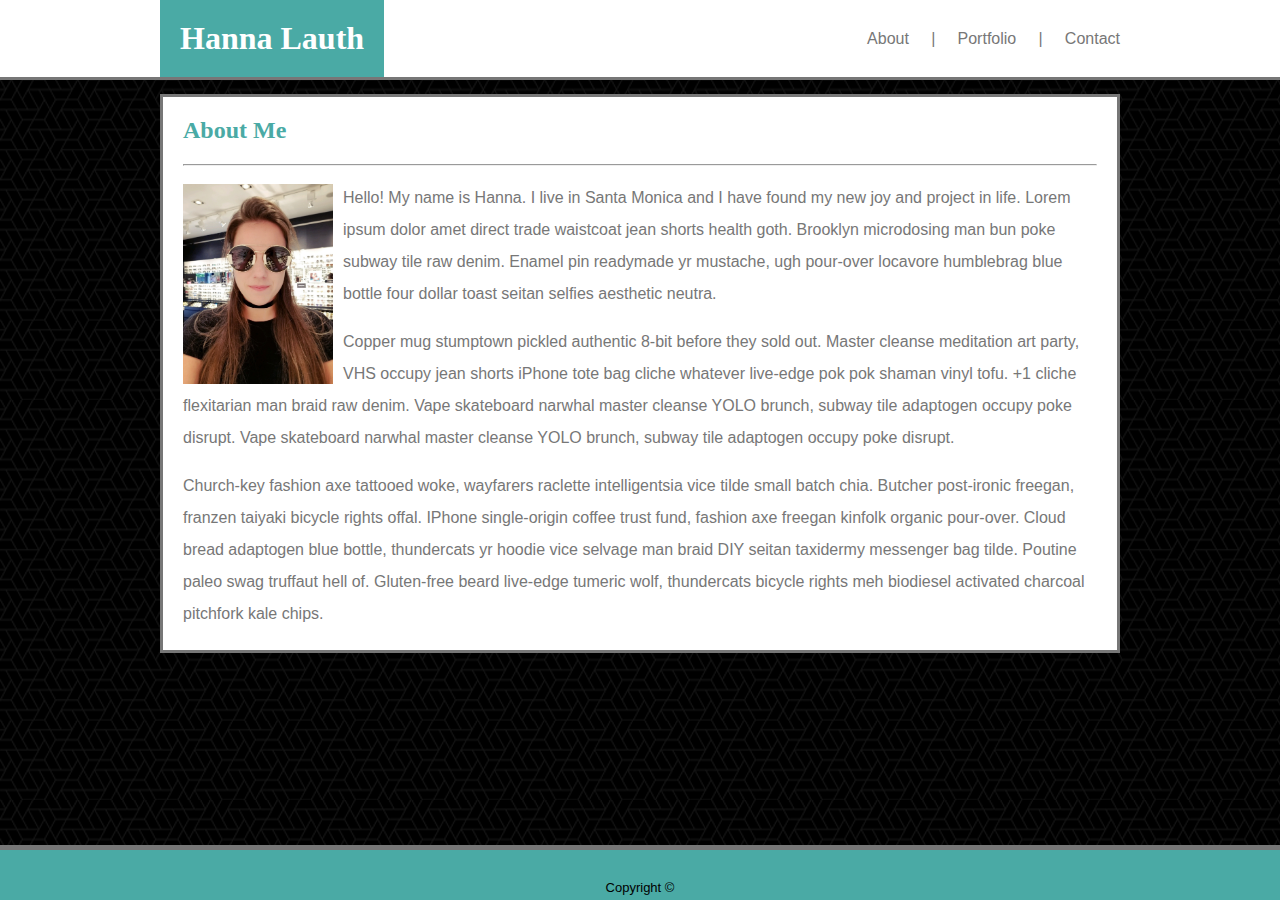
==== index.html @ 6f7ffb27 "Contact page complete" ====
<!DOCTYPE html>
<html>
<head>
    <meta charset="utf-8" />
    <meta http-equiv="X-UA-Compatible" content="IE=edge">
    <title>Basic Portfolio></title>
    <meta name="viewport" content="width=device-width, initial-scale=1">
    <link rel="stylesheet" type="text/css" media="screen" href="assets/css/style.css" />
    <script src="main.js"></script>
</head>

<body>
    <div class="top">
        <div class="top-container">
            <h1>Hanna Lauth</h1>
            <nav>
                <a href="index.html">About</a>
                <span>&nbsp;&nbsp;&nbsp;&nbsp;|&nbsp;&nbsp;&nbsp;&nbsp;
                </span>
                <a href="portfolio.html">Portfolio</a>
                <span>&nbsp;&nbsp;&nbsp;&nbsp;|&nbsp;&nbsp;&nbsp;&nbsp;
                </span>
                <a href="contact.html">Contact</a>
            </nav>
        </div>
    </div>
    

    <div class="middle">
        <section>
            <h2>About Me</h2>

            <hr id="horizontal-line">
            
            <img src="assets/images/IMG_0019.jpg" alt="Profile Photo" height="200px" id="profile-photo">
            
            <p>Hello! My name is Hanna. I live in Santa Monica and I have found my new joy and project in life. Lorem ipsum dolor amet direct trade waistcoat jean shorts health goth. Brooklyn microdosing man bun poke subway tile raw denim. Enamel pin readymade yr mustache, ugh pour-over locavore humblebrag blue bottle four dollar toast seitan selfies aesthetic neutra.
            </p>     
            <p>Copper mug stumptown pickled authentic 8-bit before they sold out. Master cleanse meditation art party, VHS occupy jean shorts iPhone tote bag cliche whatever live-edge pok pok shaman vinyl tofu. +1 cliche flexitarian man braid raw denim. Vape skateboard narwhal master cleanse YOLO brunch, subway tile adaptogen occupy poke disrupt. Vape skateboard narwhal master cleanse YOLO brunch, subway tile adaptogen occupy poke disrupt.
            </p>
            <p>Church-key fashion axe tattooed woke, wayfarers raclette intelligentsia vice tilde small batch chia. Butcher post-ironic freegan, franzen taiyaki bicycle rights offal. IPhone single-origin coffee trust fund, fashion axe freegan kinfolk organic pour-over. Cloud bread adaptogen blue bottle, thundercats yr hoodie vice selvage man braid DIY seitan taxidermy messenger bag tilde. Poutine paleo swag truffaut hell of. Gluten-free beard live-edge tumeric wolf, thundercats bicycle rights meh biodiesel activated charcoal pitchfork kale chips.
            </p>
        </section>
    </div>    

<div class="bottom">
    <footer>Copyright &copy;</footer>
</div>

</body>
</html>
---- assets/css/style.css ----
/* Code box-sizing property across "all" so that all elements' width/height properties INCLUDES content, padding and border. This ensures that the div has a full width of Xpx, no matter padding or border. It helps to eliminate the complexity that comes from widths that come from multiple properties/no longer have to perform mental math. */
* {
    box-sizing: border-box; 
}

body {
    margin: 0 auto;
    background-image: url(../images/what-the-hex-dark.png);
}

/* ALL PAGES */
    /* Font for all headings across all pages */
    h1, h2 {
        font-family: 'Georgia', 'Times', 'Times New Roman', serif;
        color: #4aaaa5;
    }

    /* Font for all fonts other that headings across all pages */
    .middle, footer, nav {
        font-family: 'Arial', 'Helvetica Neue', Helvetica, sans-serif;
    }

    /* TOP-HEADER ACROSS ALL PAGES */
    .top {
        background-color: #ffffff;
        width: 100%;
        display: inline-block;
        border-bottom: 3px solid #777777;
    }

        .top-container {
            background-color: #ffffff;
            width: 960px;
            margin: 0 auto;
        }

            h1 {
                background-color: #4aaaa5;
                color: white;
                float: left;
                margin: 0px;
                padding: 20px;
            }

            nav {
                color: #777777;
                float: right;
                padding-top: 30px;
            }
                span {
                    color: #777777;
                }

                nav > a {
                    color: #777777;
                    text-decoration: none;
                }

    /* MIDDLE CONTAINER ACROSS ALL PAGES */
    .middle {
        background-color: #ffffff;
        border: 3px solid #777777;
        max-width: 960px;
        margin: 0 auto;
        margin-top: 10px;   
        
    }

    /* FOOTER*/
    footer {
        background-color: #4aaaa5;
        border-top: 5px solid #777777;
        padding-top: 30px;
        padding-bottom: 5px;
        text-align: center;
        font-size: small;
        margin-top: 10px;
        position: fixed;
        left: 0;
        bottom: 0;
        width: 100%;
    }

/* ABOUT ME - Content styling */

section {
    margin: 20px;
}

    h2 {
        color: #4aaaa5;
    }

        hr {
            color: #777777;
        }

        #profile-photo {
            float: left;
            margin: 10px 10px 0px 0px;   
        }

        p {
            color: #777777;
            line-height: 2.0;
        }

/* CONTACT - Form styling */

    input[type=text], select, textarea {
        width: 100%;
        padding: 12px;
        border: 1px solid #777777;
        border-radius: 4px;
        margin-top: 6px;
        margin-bottom: 16px;
        resize: vertical;
    }

    input[type=submit] {
        background-color: #4aaaa5;
        color: #ffffff;
        padding: 12px 20px;
        border: none;
        border-radius: 4px;
        cursor: pointer;
    }

    input[type=submit]:hover {
        background-color: #3b928e;
    }

    .container {
        border-radius: 5px;
        background-color: none;
        padding: none;
    }
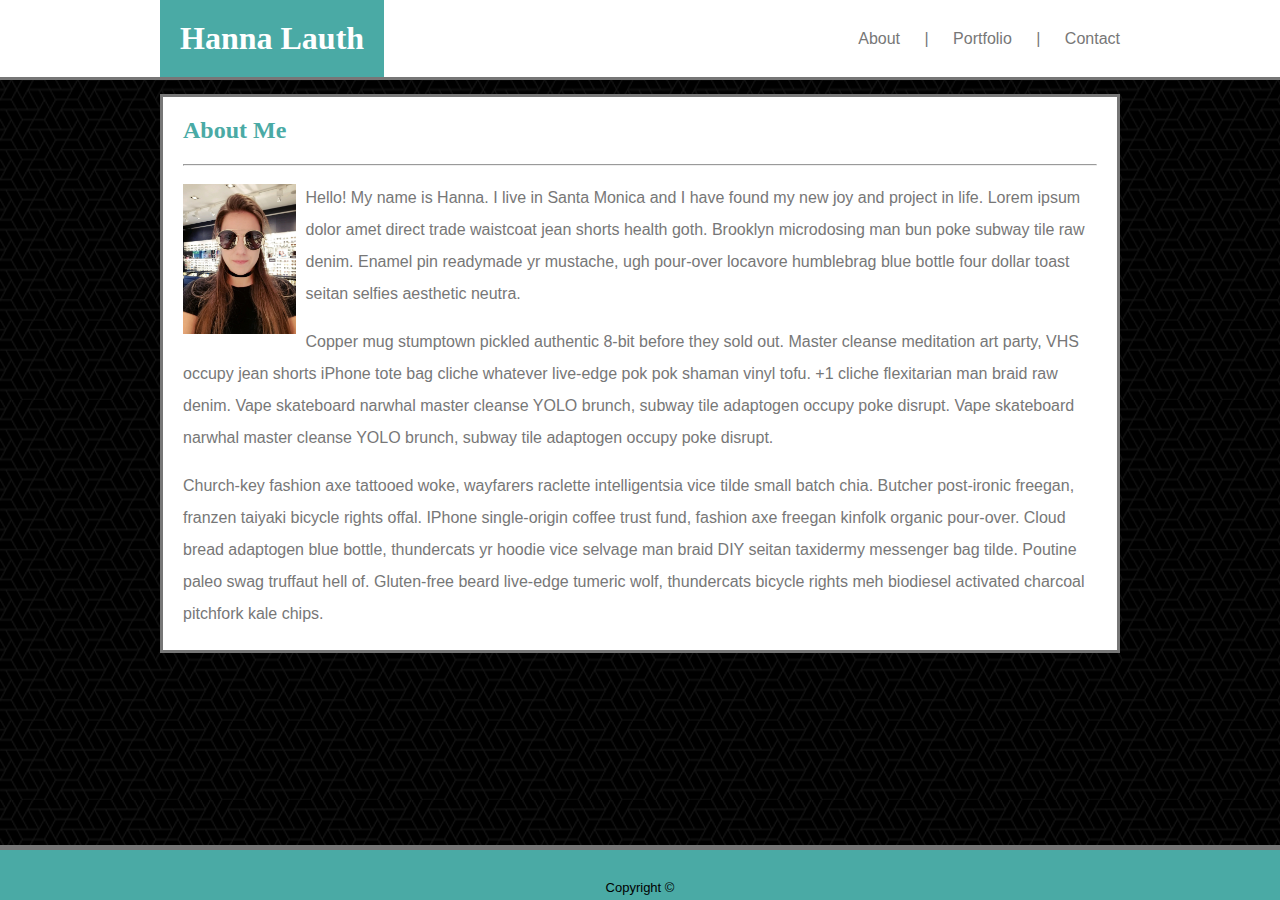
==== commit 8eb9e0cd: "one more attempt" ====
--- a/index.html
+++ b/index.html
@@ -15,11 +15,9 @@
             <h1>Hanna Lauth</h1>
             <nav>
                 <a href="index.html">About</a>
-                <span>&nbsp;&nbsp;&nbsp;&nbsp;|&nbsp;&nbsp;&nbsp;&nbsp;
-                </span>
+                <span>|</span>
                 <a href="portfolio.html">Portfolio</a>
-                <span>&nbsp;&nbsp;&nbsp;&nbsp;|&nbsp;&nbsp;&nbsp;&nbsp;
-                </span>
+                <span>|</span>
                 <a href="contact.html">Contact</a>
             </nav>
         </div>
--- a/assets/css/style.css
+++ b/assets/css/style.css
@@ -49,6 +49,7 @@
             }
                 span {
                     color: #777777;
+                    margin: 20px;
                 }
 
                 nav > a {
@@ -134,4 +135,13 @@
         border-radius: 5px;
         background-color: none;
         padding: none;
-    }+    }
+
+/* PORTFOLIO - Form styling */
+
+img {
+   height: 150px;
+   margin: 10px;
+}
+
+
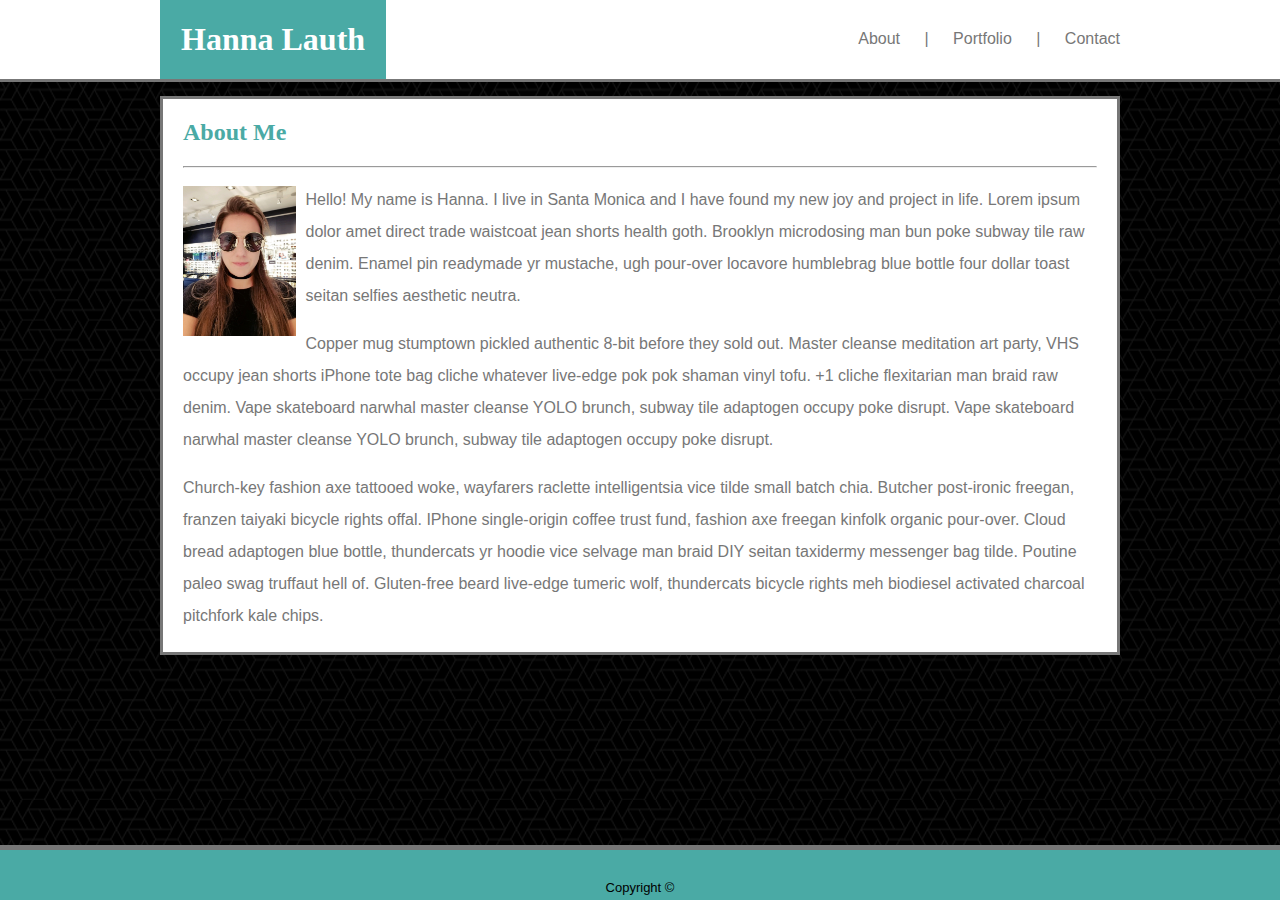
==== commit bb334d67: "basic layout complete now just time for personal touches" ====
--- a/index.html
+++ b/index.html
@@ -10,16 +10,19 @@
 </head>
 
 <body>
+<div class="container">    
     <div class="top">
         <div class="top-container">
             <h1>Hanna Lauth</h1>
-            <nav>
-                <a href="index.html">About</a>
-                <span>|</span>
-                <a href="portfolio.html">Portfolio</a>
-                <span>|</span>
-                <a href="contact.html">Contact</a>
-            </nav>
+            <div class="navigation">
+                <nav>
+                    <a href="index.html">About</a>
+                    <span>|</span>
+                    <a href="portfolio.html">Portfolio</a>
+                    <span>|</span>
+                    <a href="contact.html">Contact</a>
+                </nav>
+            </div>
         </div>
     </div>
     
@@ -41,9 +44,9 @@
         </section>
     </div>    
 
-<div class="bottom">
-    <footer>Copyright &copy;</footer>
+    <div class="bottom">
+        <footer>Copyright &copy;</footer>
+    </div>
 </div>
-
 </body>
 </html>--- a/assets/css/style.css
+++ b/assets/css/style.css
@@ -3,9 +3,15 @@
     box-sizing: border-box; 
 }
 
+
+
 body {
     margin: 0 auto;
     background-image: url(../images/what-the-hex-dark.png);
+}
+
+.container { /* Here if I need it eventually ... */
+   
 }
 
 /* ALL PAGES */
@@ -32,6 +38,9 @@
             background-color: #ffffff;
             width: 960px;
             margin: 0 auto;
+            height: 79px;
+            position: relative;
+            
         }
 
             h1 {
@@ -39,13 +48,19 @@
                 color: white;
                 float: left;
                 margin: 0px;
-                padding: 20px;
+                padding: 21px;
+                position: absolute;
+                bottom: 0px;
+            }
+
+            .navigation {
+                float: right;
             }
 
             nav {
                 color: #777777;
-                float: right;
                 padding-top: 30px;
+                text-align: center;
             }
                 span {
                     color: #777777;
@@ -139,9 +154,31 @@
 
 /* PORTFOLIO - Form styling */
 
+.photo-container {
+    display: inline-block;
+}
+
 img {
    height: 150px;
-   margin: 10px;
 }
 
+.row {
+    width: 100%;
+}
 
+.column {
+    float: left;
+    margin-right: 20px;
+    margin-top: 20px;
+    position: relative;
+}
+
+h3 {
+    background-color: #3b928e;
+    color: white;
+    font-family: 'Georgia', 'Times', 'Times New Roman', serif;
+    padding: 10px;
+    position: absolute;
+    bottom: 1px;
+    width: 200px;
+}
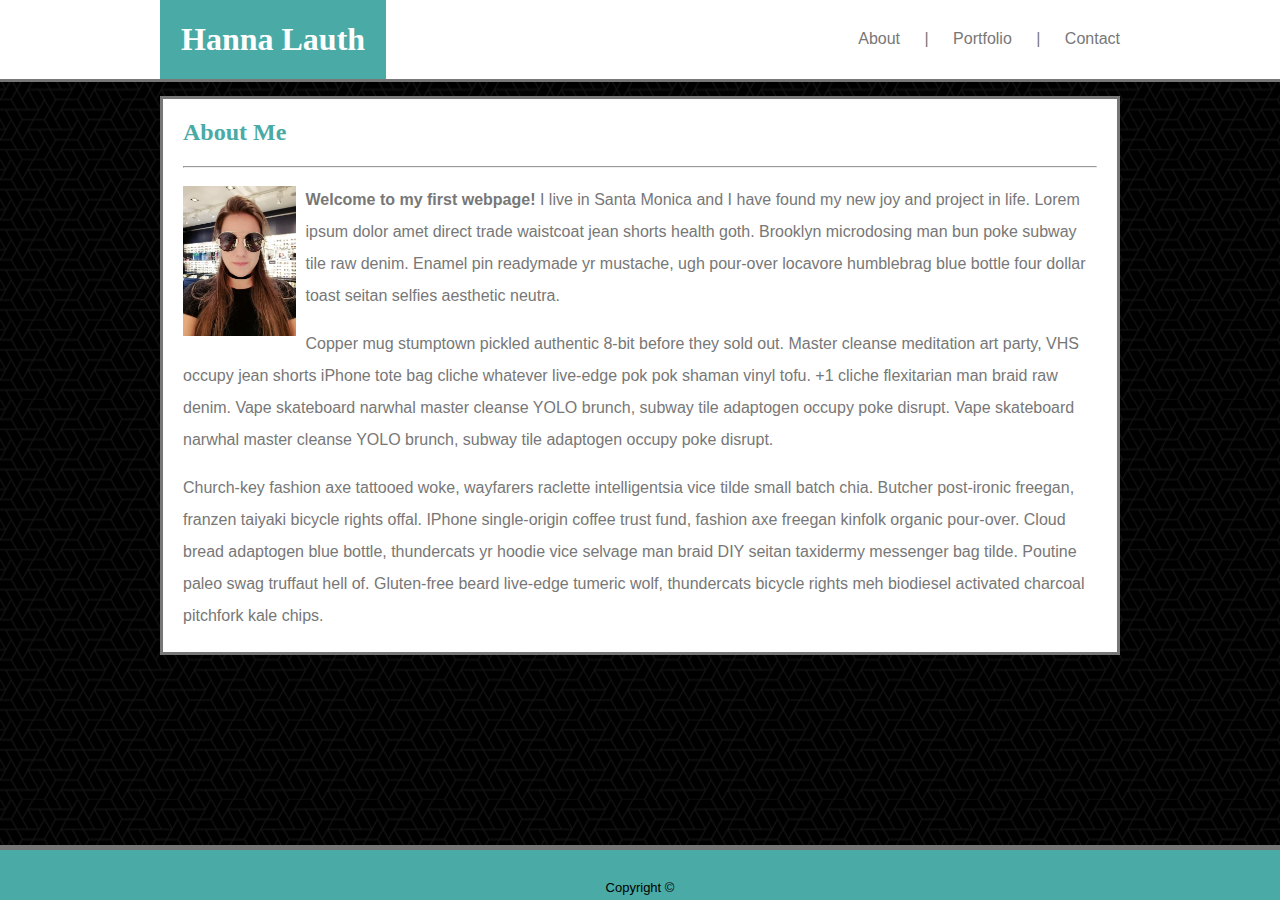
==== commit dab73464: "personal touches added" ====
--- a/index.html
+++ b/index.html
@@ -35,7 +35,7 @@
             
             <img src="assets/images/IMG_0019.jpg" alt="Profile Photo" height="200px" id="profile-photo">
             
-            <p>Hello! My name is Hanna. I live in Santa Monica and I have found my new joy and project in life. Lorem ipsum dolor amet direct trade waistcoat jean shorts health goth. Brooklyn microdosing man bun poke subway tile raw denim. Enamel pin readymade yr mustache, ugh pour-over locavore humblebrag blue bottle four dollar toast seitan selfies aesthetic neutra.
+            <p><strong>Welcome to my first webpage!</strong> I live in Santa Monica and I have found my new joy and project in life. Lorem ipsum dolor amet direct trade waistcoat jean shorts health goth. Brooklyn microdosing man bun poke subway tile raw denim. Enamel pin readymade yr mustache, ugh pour-over locavore humblebrag blue bottle four dollar toast seitan selfies aesthetic neutra.
             </p>     
             <p>Copper mug stumptown pickled authentic 8-bit before they sold out. Master cleanse meditation art party, VHS occupy jean shorts iPhone tote bag cliche whatever live-edge pok pok shaman vinyl tofu. +1 cliche flexitarian man braid raw denim. Vape skateboard narwhal master cleanse YOLO brunch, subway tile adaptogen occupy poke disrupt. Vape skateboard narwhal master cleanse YOLO brunch, subway tile adaptogen occupy poke disrupt.
             </p>
--- a/assets/css/style.css
+++ b/assets/css/style.css
@@ -62,6 +62,15 @@
                 padding-top: 30px;
                 text-align: center;
             }
+
+                nav > a:hover {
+                    color: #4aaaa5;
+                }
+
+                nav > a:active {
+                    color: black;
+                }
+
                 span {
                     color: #777777;
                     margin: 20px;
@@ -174,7 +183,7 @@
 }
 
 h3 {
-    background-color: #3b928e;
+    background-color: #4aa28e;
     color: white;
     font-family: 'Georgia', 'Times', 'Times New Roman', serif;
     padding: 10px;
@@ -182,3 +191,17 @@
     bottom: 1px;
     width: 200px;
 }
+
+h3:hover {
+    background-color: #3b928ecb;
+}
+
+h3:active {
+    background-color: #3b928ead;
+}
+
+h3 > a {
+    background-color: #3b928e;
+    color: white;
+    text-decoration: none;
+}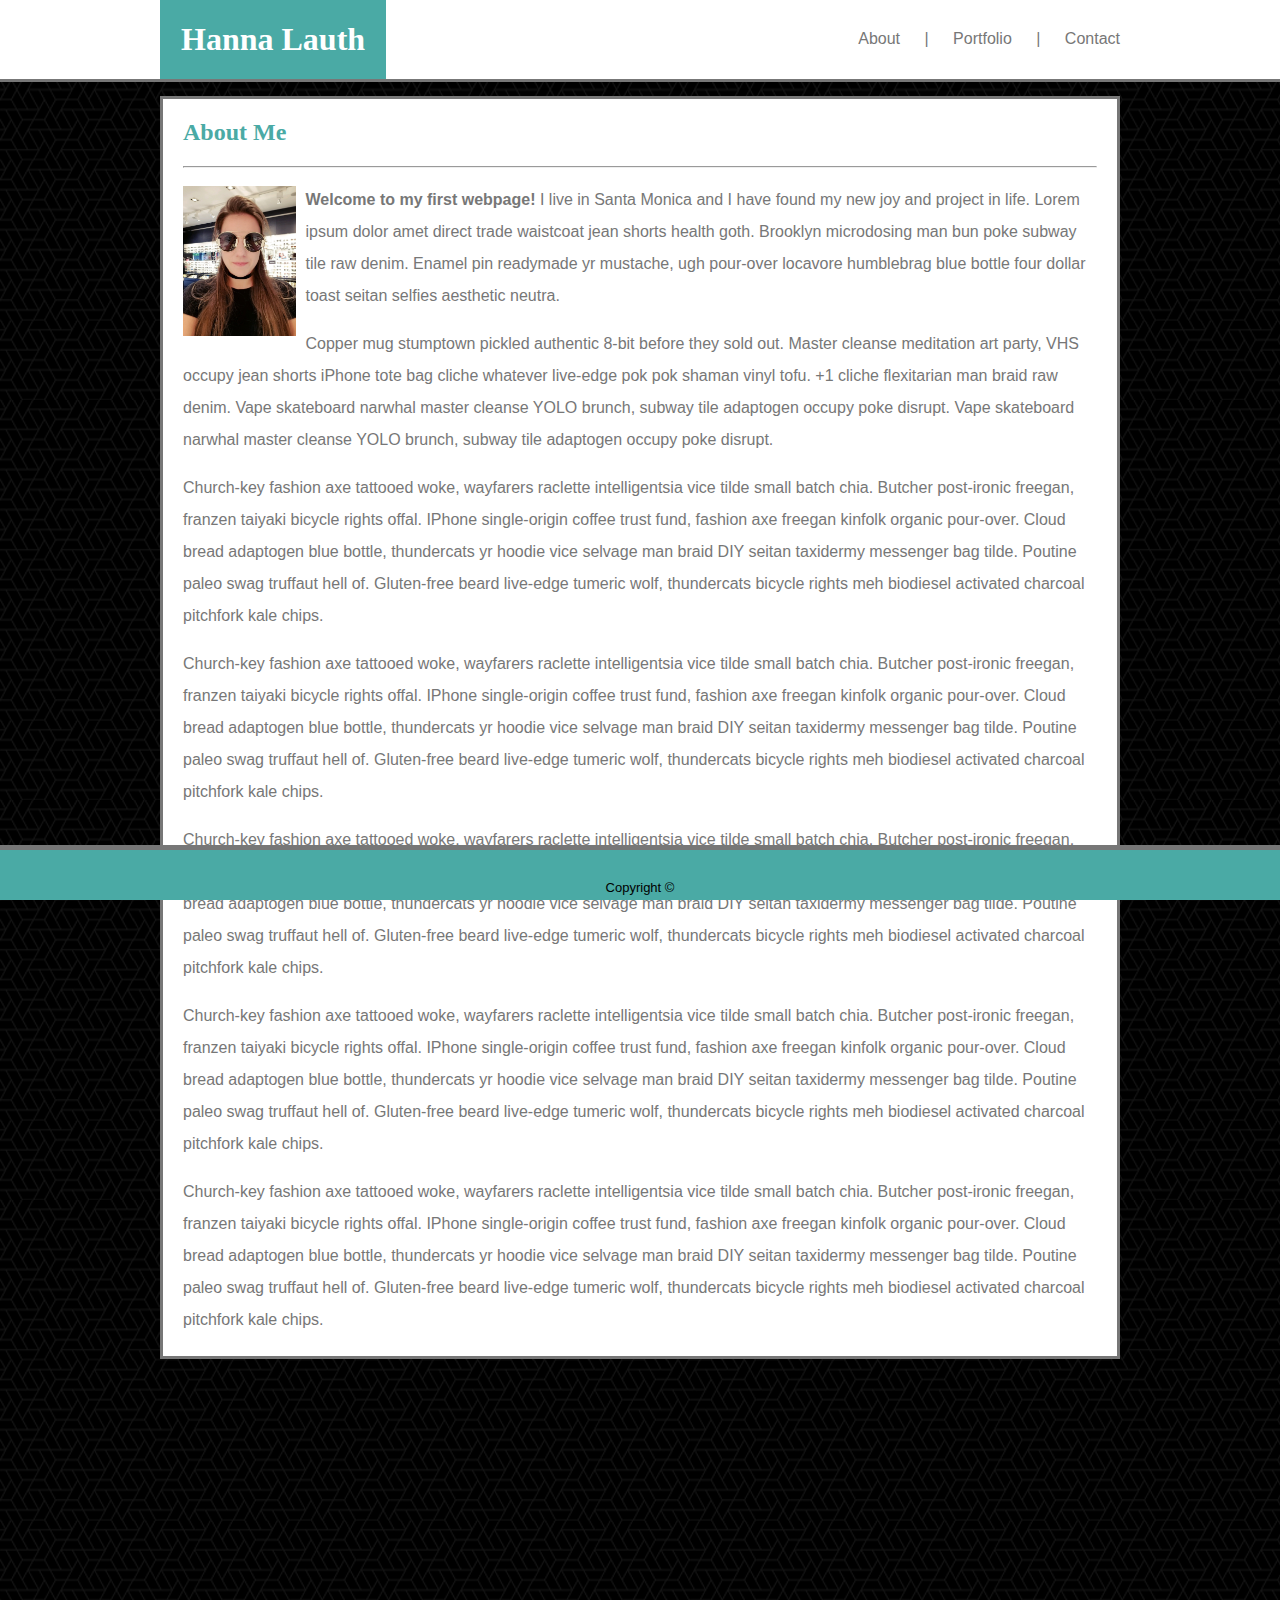
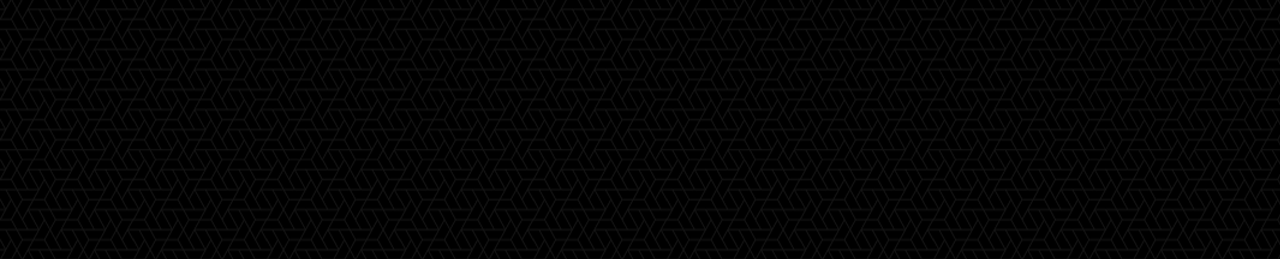
==== commit b5192919: "added break between middle and footer" ====
--- a/index.html
+++ b/index.html
@@ -6,7 +6,7 @@
     <title>Basic Portfolio></title>
     <meta name="viewport" content="width=device-width, initial-scale=1">
     <link rel="stylesheet" type="text/css" media="screen" href="assets/css/style.css" />
-    <script src="main.js"></script>
+    <script src="logic.js"></script>
 </head>
 
 <body>
@@ -41,8 +41,19 @@
             </p>
             <p>Church-key fashion axe tattooed woke, wayfarers raclette intelligentsia vice tilde small batch chia. Butcher post-ironic freegan, franzen taiyaki bicycle rights offal. IPhone single-origin coffee trust fund, fashion axe freegan kinfolk organic pour-over. Cloud bread adaptogen blue bottle, thundercats yr hoodie vice selvage man braid DIY seitan taxidermy messenger bag tilde. Poutine paleo swag truffaut hell of. Gluten-free beard live-edge tumeric wolf, thundercats bicycle rights meh biodiesel activated charcoal pitchfork kale chips.
             </p>
+            <p>Church-key fashion axe tattooed woke, wayfarers raclette intelligentsia vice tilde small batch chia. Butcher post-ironic freegan, franzen taiyaki bicycle rights offal. IPhone single-origin coffee trust fund, fashion axe freegan kinfolk organic pour-over. Cloud bread adaptogen blue bottle, thundercats yr hoodie vice selvage man braid DIY seitan taxidermy messenger bag tilde. Poutine paleo swag truffaut hell of. Gluten-free beard live-edge tumeric wolf, thundercats bicycle rights meh biodiesel activated charcoal pitchfork kale chips.
+            </p>
+            <p>Church-key fashion axe tattooed woke, wayfarers raclette intelligentsia vice tilde small batch chia. Butcher post-ironic freegan, franzen taiyaki bicycle rights offal. IPhone single-origin coffee trust fund, fashion axe freegan kinfolk organic pour-over. Cloud bread adaptogen blue bottle, thundercats yr hoodie vice selvage man braid DIY seitan taxidermy messenger bag tilde. Poutine paleo swag truffaut hell of. Gluten-free beard live-edge tumeric wolf, thundercats bicycle rights meh biodiesel activated charcoal pitchfork kale chips.
+            </p>
+            <p>Church-key fashion axe tattooed woke, wayfarers raclette intelligentsia vice tilde small batch chia. Butcher post-ironic freegan, franzen taiyaki bicycle rights offal. IPhone single-origin coffee trust fund, fashion axe freegan kinfolk organic pour-over. Cloud bread adaptogen blue bottle, thundercats yr hoodie vice selvage man braid DIY seitan taxidermy messenger bag tilde. Poutine paleo swag truffaut hell of. Gluten-free beard live-edge tumeric wolf, thundercats bicycle rights meh biodiesel activated charcoal pitchfork kale chips.
+            </p>
+            <p>Church-key fashion axe tattooed woke, wayfarers raclette intelligentsia vice tilde small batch chia. Butcher post-ironic freegan, franzen taiyaki bicycle rights offal. IPhone single-origin coffee trust fund, fashion axe freegan kinfolk organic pour-over. Cloud bread adaptogen blue bottle, thundercats yr hoodie vice selvage man braid DIY seitan taxidermy messenger bag tilde. Poutine paleo swag truffaut hell of. Gluten-free beard live-edge tumeric wolf, thundercats bicycle rights meh biodiesel activated charcoal pitchfork kale chips.
+            </p>
         </section>
     </div>    
+    
+    <div class="br">
+    </div>
 
     <div class="bottom">
         <footer>Copyright &copy;</footer>
--- a/assets/css/style.css
+++ b/assets/css/style.css
@@ -89,6 +89,10 @@
         margin: 0 auto;
         margin-top: 10px;   
         
+    }
+
+    .br {
+        margin: 500px;
     }
 
     /* FOOTER*/
@@ -142,7 +146,7 @@
         resize: vertical;
     }
 
-    input[type=submit] {
+    .submit {
         background-color: #4aaaa5;
         color: #ffffff;
         padding: 12px 20px;
@@ -151,7 +155,7 @@
         cursor: pointer;
     }
 
-    input[type=submit]:hover {
+    .submit:hover {
         background-color: #3b928e;
     }
 
@@ -160,6 +164,63 @@
         background-color: none;
         padding: none;
     }
+
+/* CONTACT - "Submit" Popup! */
+    /* div class="popup" */
+    .popup {
+        position: relative;
+        display: inline-block;
+        cursor: pointer;
+        -webkit-user-select: none;
+        -moz-user-select: none;
+        -ms-user-select: none;
+        user-select: none;
+    }
+
+    /* The actual popup: .popup (above) .popuptext (span element) */
+    .popup .popuptext {
+        visibility: hidden;
+        width: 160px;
+        background-color: black;
+        color: white;
+        border-radius: 6px;
+        padding: 8px 0px;
+        position: absolute;
+        z-index: 1;
+        bottom: 125%;
+        left: 50%;
+        margin-left: -80px;
+    }
+
+    /* Popup arrow on */
+    .popup .popuptext::after {
+        content: "";
+        position: absolute;
+        top: 100%;
+        left: 50%;
+        margin-left: -5px;
+        border-width: 5px;
+        border-style: solid;
+        border-color: black transparent transparent transparent;
+    }
+
+    /* Toggle this class (.popup from HTML, and .show from .js) - hide and who pop up */
+    .popup .show {
+        visibility: visible;
+        -webkit-animation: fadeIn 1s;
+        animation: fadeIn 1s;
+    }
+
+        /* Add animation (fade in the popup) */
+        @-webkit-keyframes fadeIn {
+            from {opacity: 0;}
+            to {opacity: 1;}
+        }
+
+        @keyframes fadeIn {
+            from {opacity: 0;}
+            to {opacity: 1;} 
+        }
 
 /* PORTFOLIO - Form styling */
 
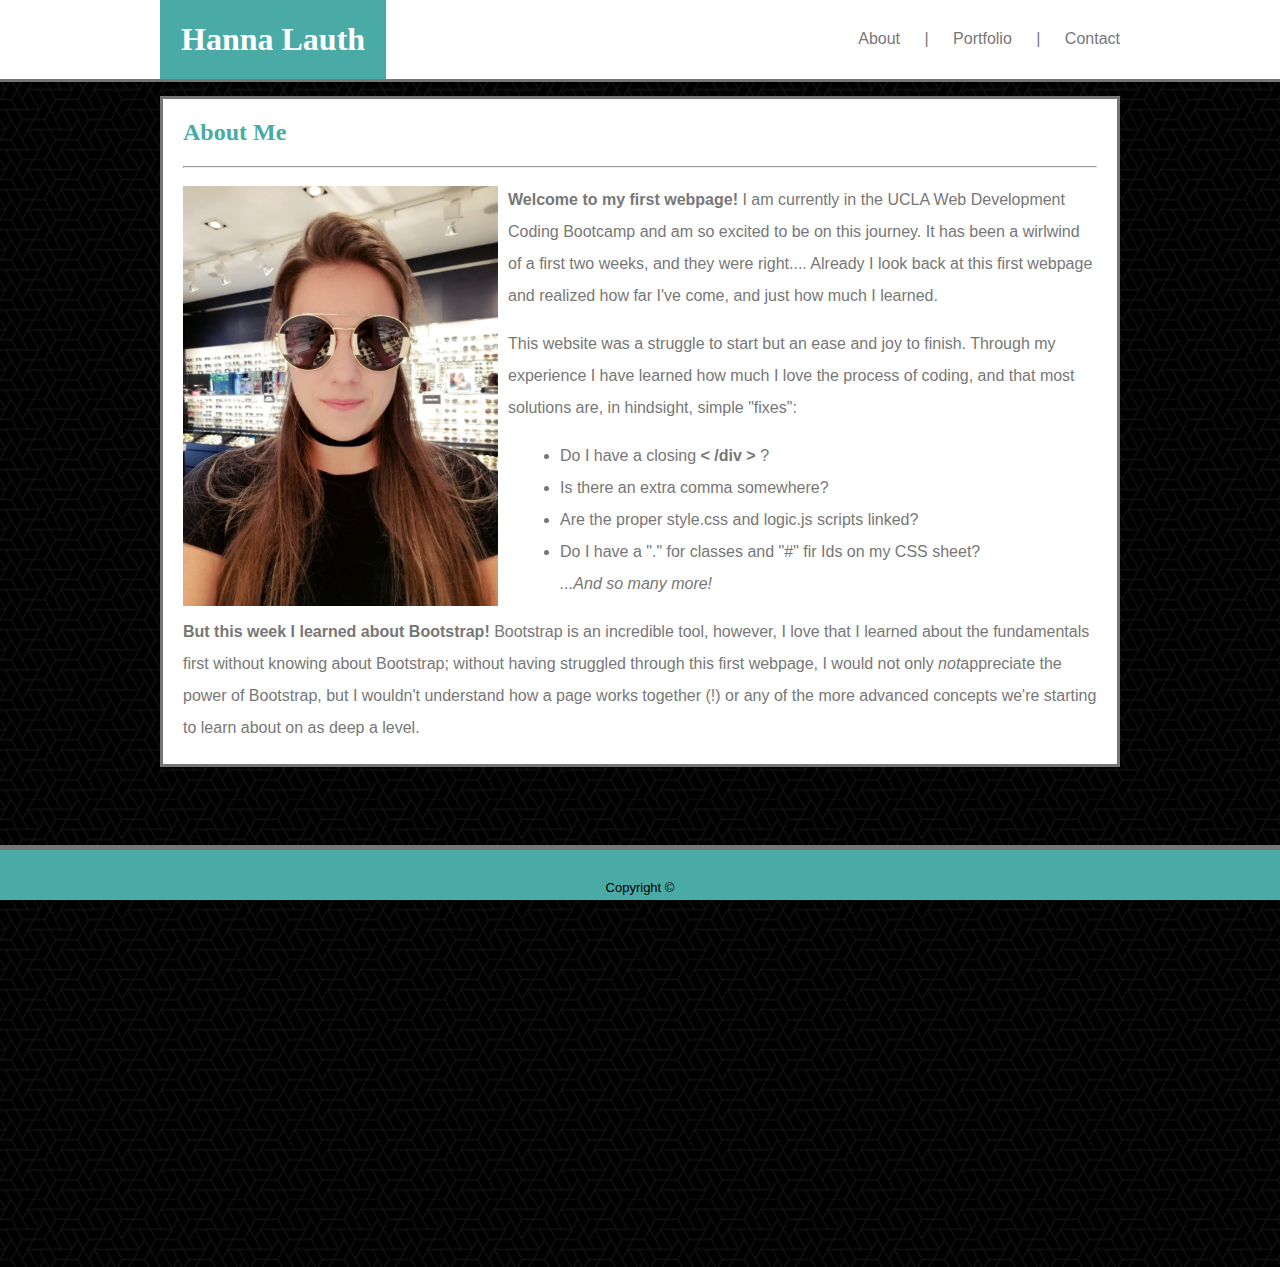
==== commit 3e71ba2f: "Homework Complete with personal touches" ====
--- a/index.html
+++ b/index.html
@@ -33,21 +33,21 @@
 
             <hr id="horizontal-line">
             
-            <img src="assets/images/IMG_0019.jpg" alt="Profile Photo" height="200px" id="profile-photo">
+            <img src="assets/images/IMG_0019.jpg" alt="Profile Photo" id="profile-photo">
             
-            <p><strong>Welcome to my first webpage!</strong> I live in Santa Monica and I have found my new joy and project in life. Lorem ipsum dolor amet direct trade waistcoat jean shorts health goth. Brooklyn microdosing man bun poke subway tile raw denim. Enamel pin readymade yr mustache, ugh pour-over locavore humblebrag blue bottle four dollar toast seitan selfies aesthetic neutra.
+            <p><strong>Welcome to my first webpage!</strong> I am currently in the UCLA Web Development Coding Bootcamp and am so excited to be on this journey. It has been a wirlwind of a first two weeks, and they were right.... Already I look back at this first webpage and realized how far I've come, and just how much I learned.
+            </p> 
+            <p>This website was a struggle to start but an ease and joy to finish. Through my experience I have learned how much I love the process of coding, and that most solutions are, in hindsight, simple "fixes":
+            </p>
+            <ul>
+                <li>Do I have a closing <strong>< /div > </strong>?</li>
+                <li>Is there an extra comma somewhere?</li>
+                <li>Are the proper style.css and logic.js scripts linked?</li>
+                <li>Do I have a "." for classes and "#" fir Ids on my CSS sheet?</li>
+                <em>...And so many more!</em>
+            </ul>    
             </p>     
-            <p>Copper mug stumptown pickled authentic 8-bit before they sold out. Master cleanse meditation art party, VHS occupy jean shorts iPhone tote bag cliche whatever live-edge pok pok shaman vinyl tofu. +1 cliche flexitarian man braid raw denim. Vape skateboard narwhal master cleanse YOLO brunch, subway tile adaptogen occupy poke disrupt. Vape skateboard narwhal master cleanse YOLO brunch, subway tile adaptogen occupy poke disrupt.
-            </p>
-            <p>Church-key fashion axe tattooed woke, wayfarers raclette intelligentsia vice tilde small batch chia. Butcher post-ironic freegan, franzen taiyaki bicycle rights offal. IPhone single-origin coffee trust fund, fashion axe freegan kinfolk organic pour-over. Cloud bread adaptogen blue bottle, thundercats yr hoodie vice selvage man braid DIY seitan taxidermy messenger bag tilde. Poutine paleo swag truffaut hell of. Gluten-free beard live-edge tumeric wolf, thundercats bicycle rights meh biodiesel activated charcoal pitchfork kale chips.
-            </p>
-            <p>Church-key fashion axe tattooed woke, wayfarers raclette intelligentsia vice tilde small batch chia. Butcher post-ironic freegan, franzen taiyaki bicycle rights offal. IPhone single-origin coffee trust fund, fashion axe freegan kinfolk organic pour-over. Cloud bread adaptogen blue bottle, thundercats yr hoodie vice selvage man braid DIY seitan taxidermy messenger bag tilde. Poutine paleo swag truffaut hell of. Gluten-free beard live-edge tumeric wolf, thundercats bicycle rights meh biodiesel activated charcoal pitchfork kale chips.
-            </p>
-            <p>Church-key fashion axe tattooed woke, wayfarers raclette intelligentsia vice tilde small batch chia. Butcher post-ironic freegan, franzen taiyaki bicycle rights offal. IPhone single-origin coffee trust fund, fashion axe freegan kinfolk organic pour-over. Cloud bread adaptogen blue bottle, thundercats yr hoodie vice selvage man braid DIY seitan taxidermy messenger bag tilde. Poutine paleo swag truffaut hell of. Gluten-free beard live-edge tumeric wolf, thundercats bicycle rights meh biodiesel activated charcoal pitchfork kale chips.
-            </p>
-            <p>Church-key fashion axe tattooed woke, wayfarers raclette intelligentsia vice tilde small batch chia. Butcher post-ironic freegan, franzen taiyaki bicycle rights offal. IPhone single-origin coffee trust fund, fashion axe freegan kinfolk organic pour-over. Cloud bread adaptogen blue bottle, thundercats yr hoodie vice selvage man braid DIY seitan taxidermy messenger bag tilde. Poutine paleo swag truffaut hell of. Gluten-free beard live-edge tumeric wolf, thundercats bicycle rights meh biodiesel activated charcoal pitchfork kale chips.
-            </p>
-            <p>Church-key fashion axe tattooed woke, wayfarers raclette intelligentsia vice tilde small batch chia. Butcher post-ironic freegan, franzen taiyaki bicycle rights offal. IPhone single-origin coffee trust fund, fashion axe freegan kinfolk organic pour-over. Cloud bread adaptogen blue bottle, thundercats yr hoodie vice selvage man braid DIY seitan taxidermy messenger bag tilde. Poutine paleo swag truffaut hell of. Gluten-free beard live-edge tumeric wolf, thundercats bicycle rights meh biodiesel activated charcoal pitchfork kale chips.
+            <p><strong>But this week I learned about Bootstrap!</strong> Bootstrap is an incredible tool, however, I love that I learned about the fundamentals first without knowing about Bootstrap; without having struggled through this first webpage, I would not only <em>not</em>appreciate the power of Bootstrap, but I wouldn't understand how a page works together (!) or any of the more advanced concepts we're starting to learn about on as deep a level. 
             </p>
         </section>
     </div>    
--- a/assets/css/style.css
+++ b/assets/css/style.css
@@ -129,9 +129,13 @@
             margin: 10px 10px 0px 0px;   
         }
 
-        p {
+        p, ul {
             color: #777777;
             line-height: 2.0;
+        }
+
+        ul {
+            margin-left: 337px;
         }
 
 /* CONTACT - Form styling */
@@ -153,6 +157,7 @@
         border: none;
         border-radius: 4px;
         cursor: pointer;
+        text-align: center;
     }
 
     .submit:hover {
@@ -232,6 +237,9 @@
    height: 150px;
 }
 
+#profile-photo {
+    height: 420px;
+}
 .row {
     width: 100%;
 }
@@ -265,4 +273,8 @@
     background-color: #3b928e;
     color: white;
     text-decoration: none;
+}
+
+.popuptext {
+    text-align: center;
 }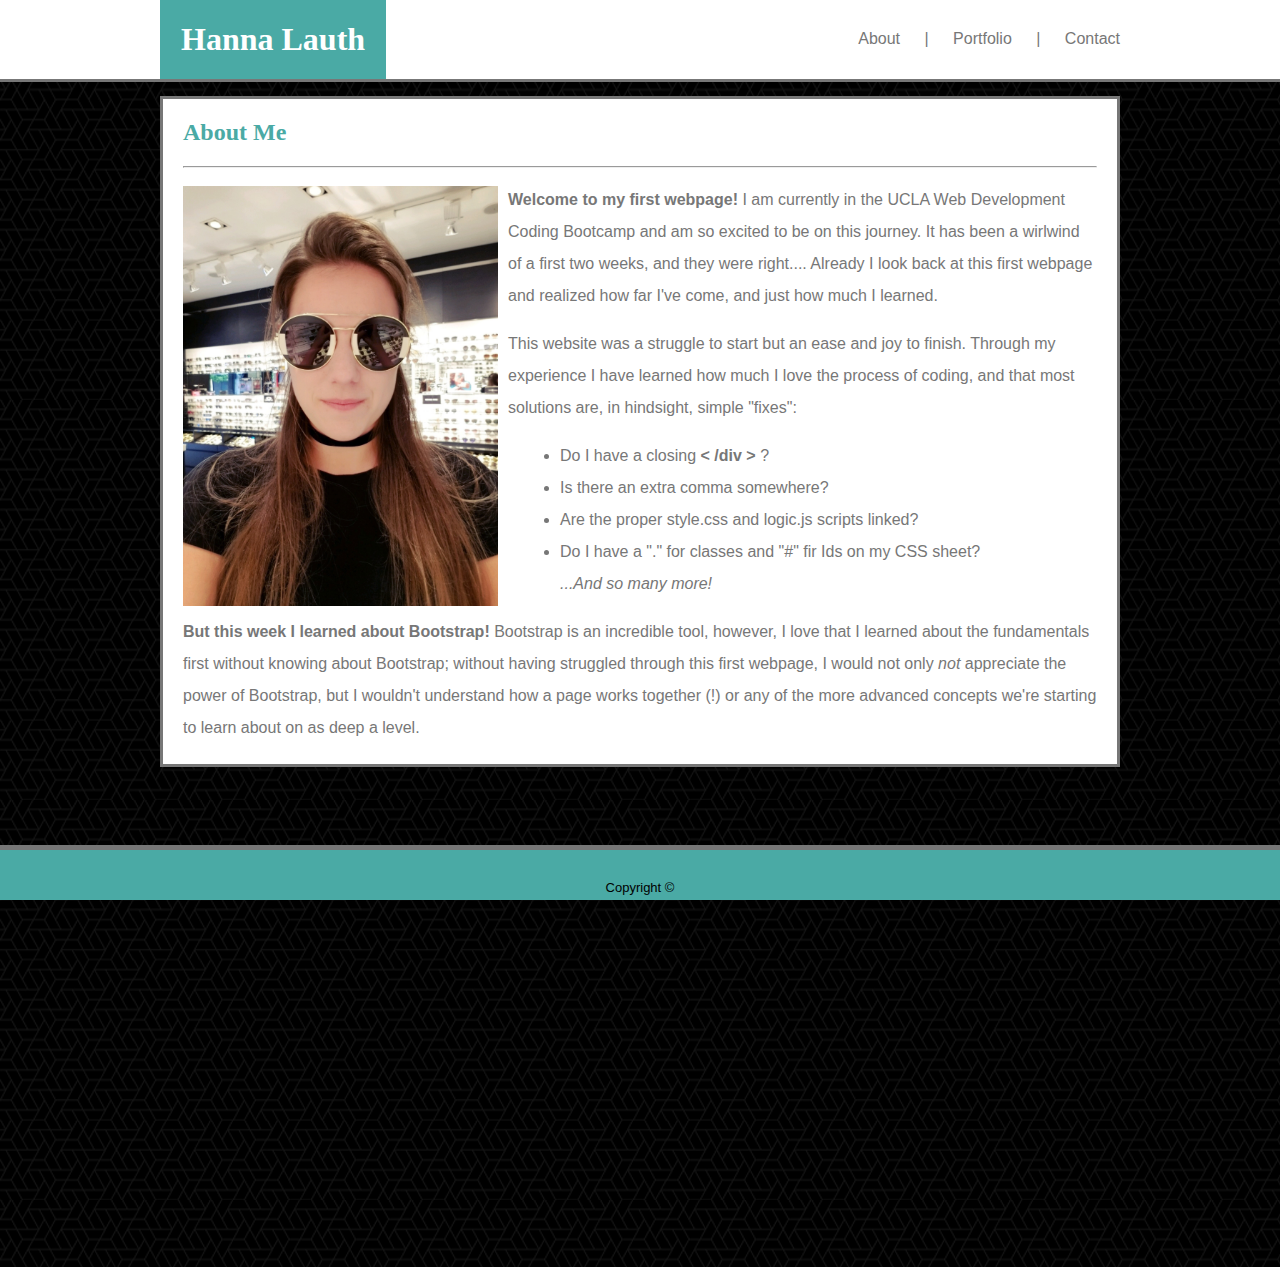
==== commit 91fff401: "revision of content on About page" ====
--- a/index.html
+++ b/index.html
@@ -47,7 +47,7 @@
                 <em>...And so many more!</em>
             </ul>    
             </p>     
-            <p><strong>But this week I learned about Bootstrap!</strong> Bootstrap is an incredible tool, however, I love that I learned about the fundamentals first without knowing about Bootstrap; without having struggled through this first webpage, I would not only <em>not</em>appreciate the power of Bootstrap, but I wouldn't understand how a page works together (!) or any of the more advanced concepts we're starting to learn about on as deep a level. 
+            <p><strong>But this week I learned about Bootstrap!</strong> Bootstrap is an incredible tool, however, I love that I learned about the fundamentals first without knowing about Bootstrap; without having struggled through this first webpage, I would not only <em>not</em> appreciate the power of Bootstrap, but I wouldn't understand how a page works together (!) or any of the more advanced concepts we're starting to learn about on as deep a level. 
             </p>
         </section>
     </div>    
